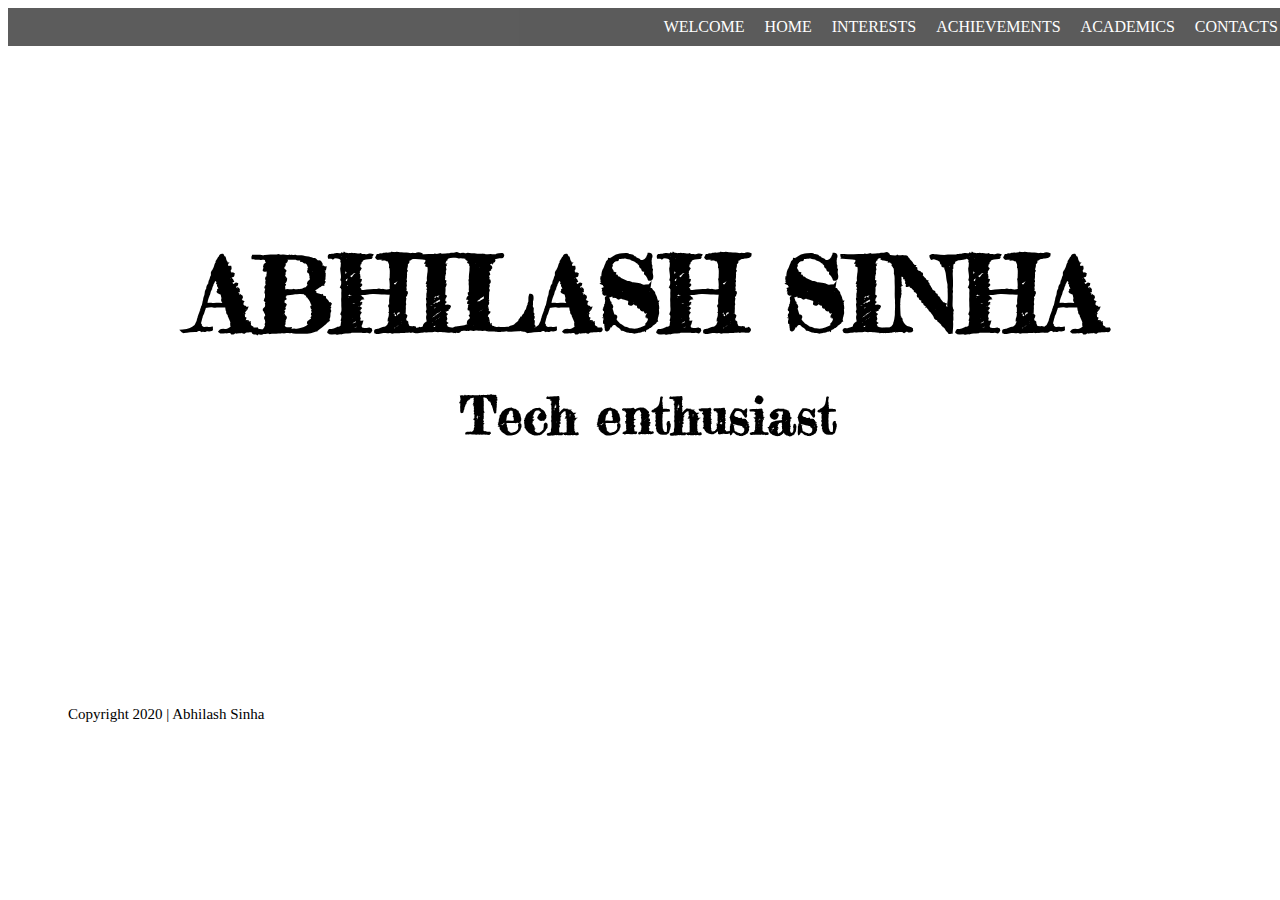
==== Index.html @ 198f7b62 "update in my personal developements" ====
<!DOCTYPE html>
<link  rel="stylesheet" type="text/css" href="css1.css"/>
<html>
<title>MyFirstWebpage</title>
<meta name="viewport" content="width=device-width,initial scale =1.0">
<body>
<div>
<ul>
 <li><a href="Contacts.html">CONTACTS</a></<li>
 <li><a href="Academics.html">ACADEMICS</a></li>
 <li><a href="Achievements.html">ACHIEVEMENTS</a></li>
 <li><a href="Interests.html">INTERESTS</a></li>
 <li><a href="Home.html">HOME</a></li> 
 <li><a href="Index.html">WELCOME</a></li> 
</ul>


<div1>

 <h1 >ABHILASH SINHA</h1>
 <h3 >Tech enthusiast</h3>

</div1>
<div class="bottom" style="bottom:10px;padding:60px;">
	<div class="fa fa-copyright" style="font-size:15px">Copyright 2020 | Abhilash Sinha</div>
</div>
</div>
		
</body>
</html>
---- css1.css ----
@import url('https://fonts.googleapis.com/css2?family=Fredericka+the+Great&display=swap');

body{
width:100%;
background-image:url('image1.jpg');
background-size:cover;
}

ul{
list-style-type:none;
margin:0;
padding:0;
overflow:hidden;
background-color:#333;
opacity:0.8;
position:sticky;
top:0;
right:0;
left:0;
}

li{
display:inline;
float:right;
}

li a{
display:block;
color:white;
padding:10px 10px;
text-align:center;
text-decoration:none;
}

li a:hover{
background-color:green;
}

div1{
width:100%;
margin:auto;
color:black;
font-family:'Fredericka the Great', cursive;
display: flex;
line-height:10%;
justify-content: center;
align-items: center;
flex-direction:column;
height:600px;
}

div1 h1{
font-size:8vw;
}
div1 h3{
font-size:4vw;
}

@media(max-width:600px)
{	
	div1{
		width:100%;
		color:black;
		font-family:'Fredericka the Great', cursive;
		line-height:400%;
		height:600px;
		text-align:center;
		height:700px;
		}


	div1 h1{
		font-size:15vw;
		}

	div1 h3{
		font-size:6vw;
		}

	li a{
	display:block;
	color:white;
	padding:10px 10px;
	text-align:center;
	text-decoration:none;
	font-size:6px;

}
}
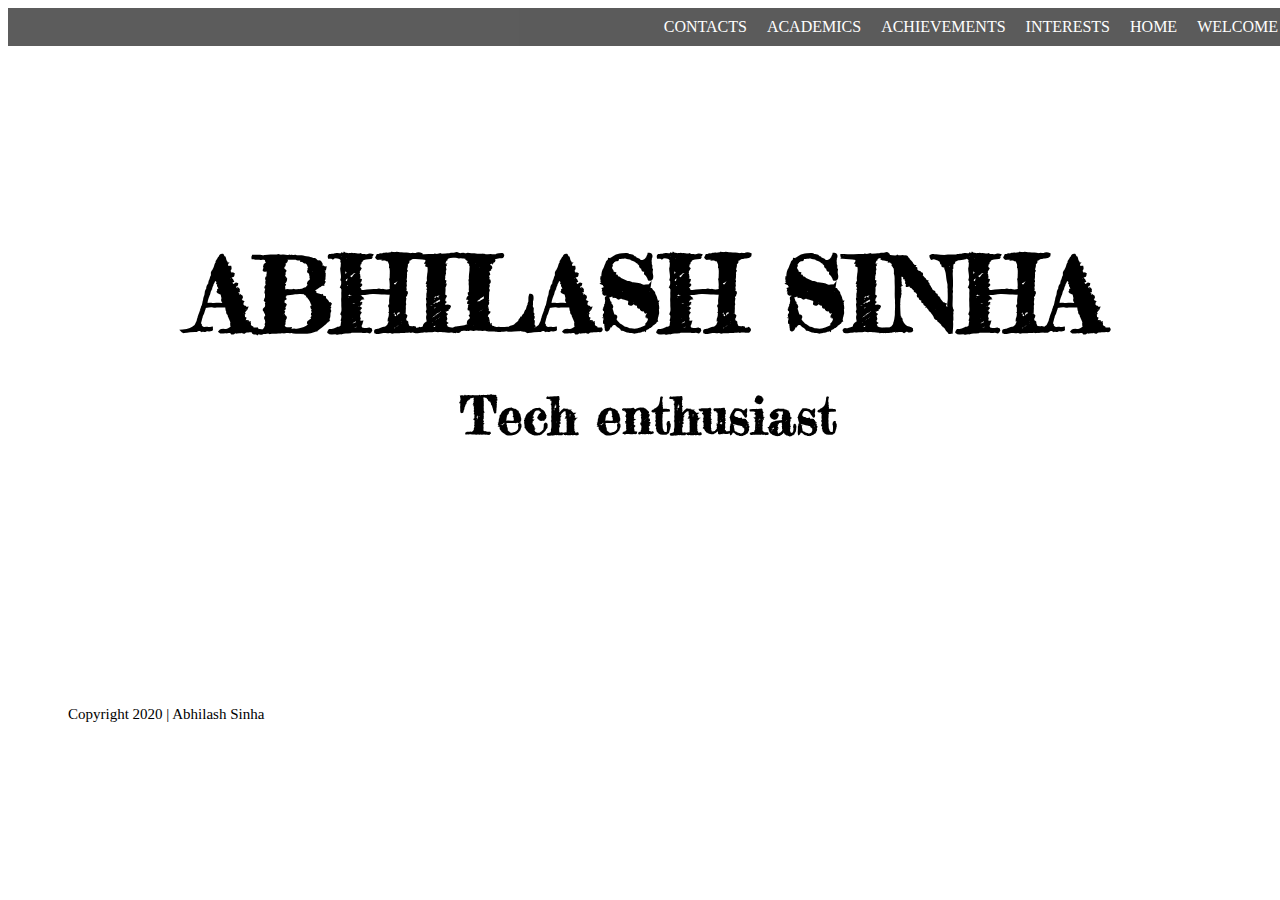
==== commit 6f3cb6bd: "Personal updates" ====
--- a/Index.html
+++ b/Index.html
@@ -1,7 +1,7 @@
 <!DOCTYPE html>
 <link  rel="stylesheet" type="text/css" href="css1.css"/>
 <html>
-<title>MyFirstWebpage</title>
+<title>AbS</title>
 <meta name="viewport" content="width=device-width,initial scale =1.0">
 <body>
 <div>
--- a/css1.css
+++ b/css1.css
@@ -8,6 +8,9 @@
 
 ul{
 list-style-type:none;
+display:flex;
+overflow:hidden;
+justify-content: flex-end;
 margin:0;
 padding:0;
 overflow:hidden;
@@ -19,15 +22,13 @@
 left:0;
 }
 
-li{
-display:inline;
-float:right;
-}
+
 
 li a{
 display:block;
 color:white;
-padding:10px 10px;
+width:(100/6)%;
+padding : 10px 10px;
 text-align:center;
 text-decoration:none;
 }
